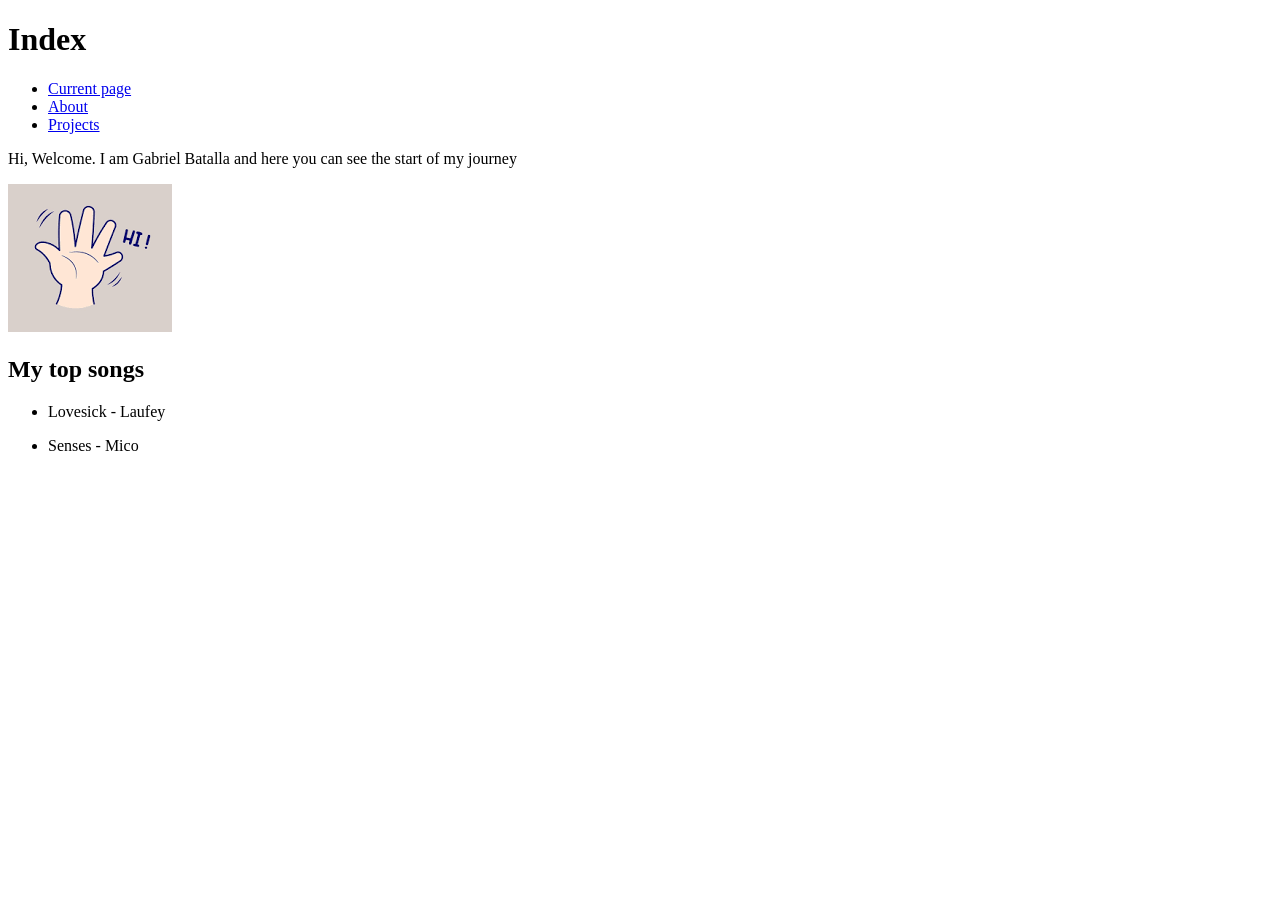
==== index.html @ 71061ff5 "Files#Additional Files#Additional Files#Additional Files#Additional Files#Additional Files#Additiona" ====
<!DOCTYPE html>
<html lang="en">
<head>
    <meta charset="UTF-8">
    <meta name="viewport" content="width=device-width, initial-scale=1.0">
    <title>Index</title>
</head>
<body>
    <header>
        <h1>Index</h1>
    </header>

    <main>
        <nav>
        <ul>
            <li><a href = "index.html">Current page</a></li>
            <li><a href = "about.html">About</a></li>
            <li><a href = "projects.html">Projects</a></li>
        </ul>

    </nav>
     <p>Hi, Welcome. I am Gabriel Batalla and here you can see the start of my journey</p>
        <img src="images/hand.png" alt="I am waving my hand to you">
        <h2>My top songs</h2>
            <ul>
                <li><p>Lovesick - Laufey</p></li>
                <li><p>Senses - Mico</p></li>
            </ul>
    </main>
    <footer>
        
    </footer>
</body>
</html>
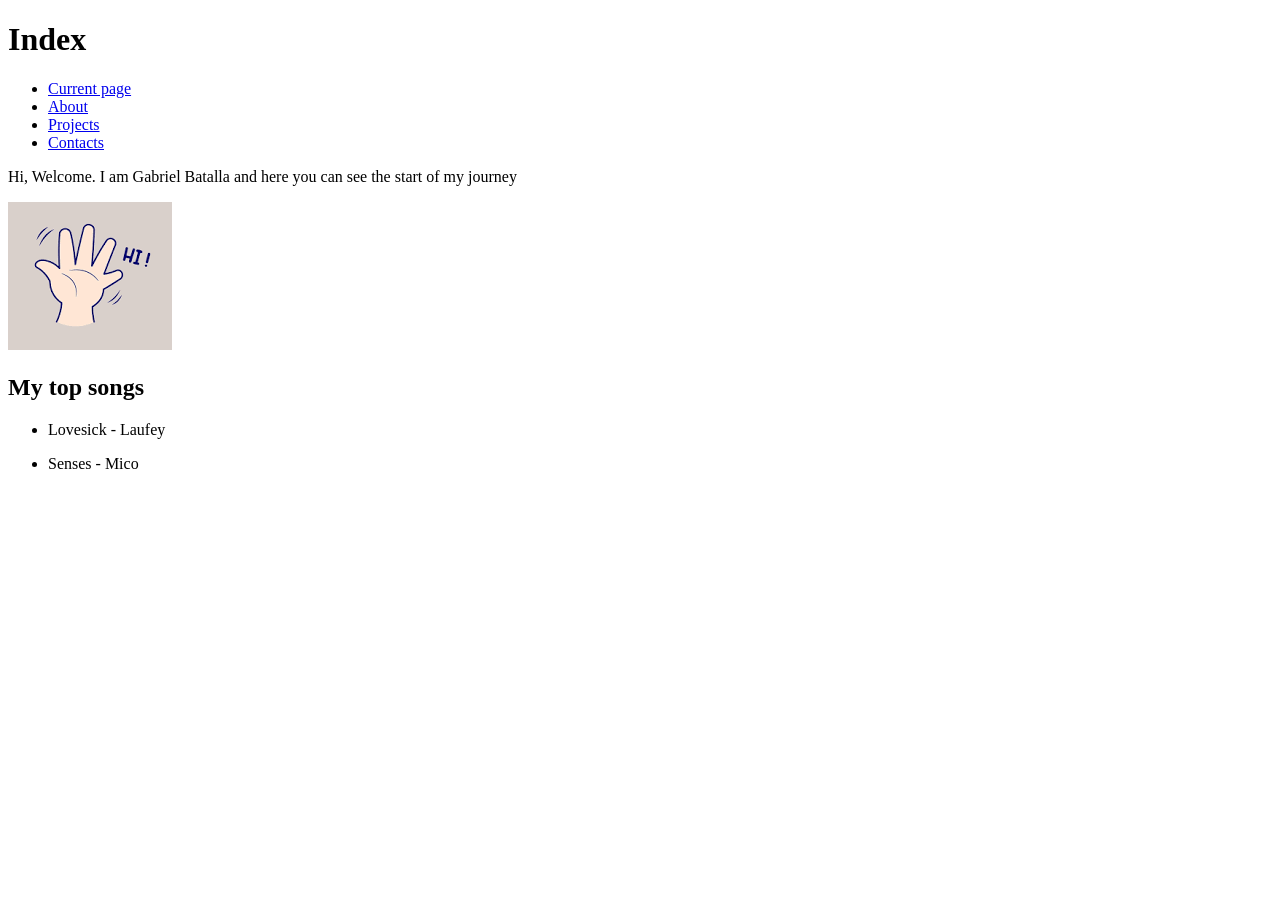
==== commit 8f1195f3: "lab 2 updates" ====
--- a/index.html
+++ b/index.html
@@ -4,6 +4,8 @@
     <meta charset="UTF-8">
     <meta name="viewport" content="width=device-width, initial-scale=1.0">
     <title>Index</title>
+    
+
 </head>
 <body>
     <header>
@@ -16,6 +18,7 @@
             <li><a href = "index.html">Current page</a></li>
             <li><a href = "about.html">About</a></li>
             <li><a href = "projects.html">Projects</a></li>
+            <li><a href="contact.html">Contacts</a></li>
         </ul>
 
     </nav>
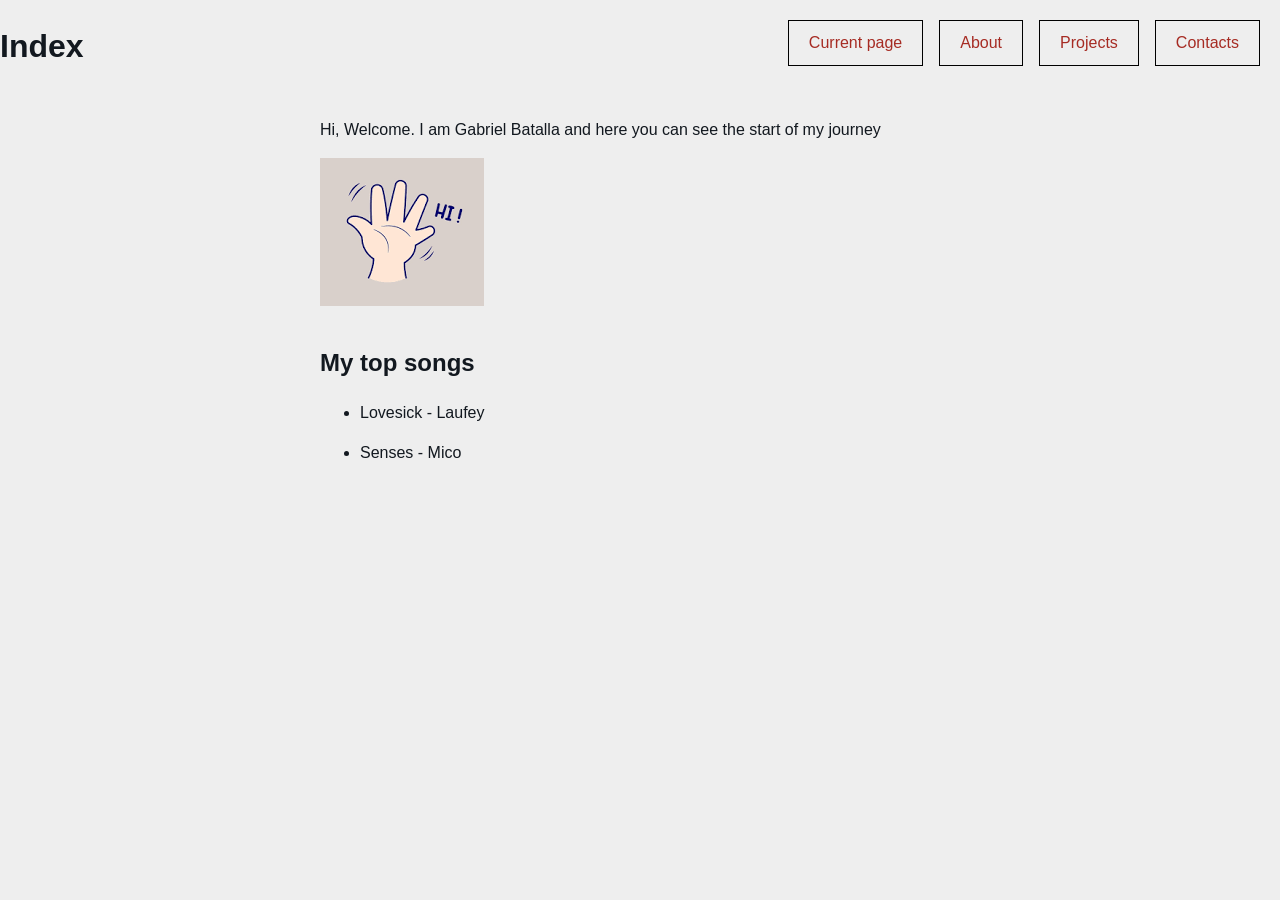
==== commit bdc1b15d: "Part C done, (Ai had been used)" ====
--- a/index.html
+++ b/index.html
@@ -4,15 +4,14 @@
     <meta charset="UTF-8">
     <meta name="viewport" content="width=device-width, initial-scale=1.0">
     <title>Index</title>
-    
+    <link rel="stylesheet" href="style.css">
 
 </head>
 <body>
+    <div class="header-container">
     <header>
         <h1>Index</h1>
     </header>
-
-    <main>
         <nav>
         <ul>
             <li><a href = "index.html">Current page</a></li>
@@ -22,13 +21,20 @@
         </ul>
 
     </nav>
+    </div>
+
+    <main>
+    
      <p>Hi, Welcome. I am Gabriel Batalla and here you can see the start of my journey</p>
         <img src="images/hand.png" alt="I am waving my hand to you">
+    <br>
+    <div class="sidebar">
         <h2>My top songs</h2>
             <ul>
                 <li><p>Lovesick - Laufey</p></li>
                 <li><p>Senses - Mico</p></li>
             </ul>
+    </div>
     </main>
     <footer>
         
--- a/style.css
+++ b/style.css
@@ -0,0 +1,228 @@
+:root {
+  --brand:  #a62b23;
+  --ink:    #12181f;
+  --muted:  #6b7885;
+  --space:  1rem;
+}
+
+a { color: var(--brand); }
+
+*,
+*::before,
+*::after {
+    box-sizing: border-box;
+}
+
+body {
+    font-family: Arial, Helvetica, sans-serif;
+    color: var(--ink);
+    line-height: 1.5;
+    margin: 0;
+    background: #eee;
+}
+
+h1 {
+    font-size: 2rem;
+    margin-bottom: var(--space);
+    text-align: center;
+}
+
+h2 {
+    font-size: 1.5rem;
+    margin-top: 2rem;
+}
+
+h3 {
+    font-size: 1.2rem;
+}
+
+main {
+    max-width: 42rem;
+    margin: 0 auto;
+    padding: var(--space);
+}
+
+nav {
+    padding: 20px;
+}
+
+nav ul {
+    display: flex;
+    justify-content: center;
+    gap: 1rem;
+    list-style: none;
+    padding: 0;
+    margin: 0;
+}
+
+nav li {
+    text-align: center;
+}
+
+nav a {
+    display: block;
+    padding: 10px 20px;
+    border: 1px solid black;
+    text-decoration: none;
+}
+
+@media (min-width: 38rem) {
+    .header-container {
+        display: flex;
+        justify-content: space-between;
+        align-items: center;
+    }
+}
+
+.muted {
+    color: var(--muted);
+}
+
+
+a:hover {
+    text-decoration: underline;
+}
+
+a:focus,
+input:focus,
+textarea:focus,
+button:focus {
+    outline: 0.15rem solid var(--brand);
+    outline-offset: 0.15rem;
+}
+
+select {
+    width: 100%;
+    padding: 0.75rem;
+    font-size: 1rem;
+    font-family: inherit;
+    background: white;
+    border: 0.1rem solid var(--muted);
+    border-radius: 0.25rem;
+    cursor: pointer;
+}
+
+select:hover {
+    border-color: var(--brand);
+}
+
+select:focus {
+    outline: 0.15rem solid var(--brand);
+    outline-offset: 0.15rem;
+    border-color: var(--brand);
+}
+input[type="email"] {
+    border-color: var(--brand);
+}
+
+form {
+    margin-top: 2rem;
+}
+
+fieldset {
+    border: 0.1rem solid var(--brand);
+    border-radius: 0.5rem;
+    padding: var(--space);
+}
+
+legend {
+    font-weight: bold;
+    color: var(--brand);
+    padding: 0 0.5rem;
+}
+
+label {
+    display: block;
+    margin-top: var(--space);
+    margin-bottom: 0.25rem;
+}
+
+input,
+textarea {
+    width: 100%;
+    padding: 0.75rem;
+    font-size: 1rem;
+    font-family: inherit;
+    border: 0.1rem solid var(--muted);
+    border-radius: 0.25rem;
+}
+
+textarea {
+    min-height: 8rem;
+    resize: vertical;
+}
+
+button {
+    margin-top: var(--space);
+    padding: 0.75rem 1.25rem;
+    font-size: 1rem;
+    background: var(--brand);
+    color: white;
+    border: 0.1rem solid var(--brand);
+    border-radius: 0.25rem;
+    cursor: pointer;
+}
+.option {
+  display: flex;
+  align-items: center;
+  gap: 0.5rem;
+}
+
+.option input {
+  margin: 0;
+  width: auto;   
+}
+
+.option label {
+  display: inline;  
+  margin: 0;
+}
+button:hover {
+    background: #145f45;
+}
+
+input[type="text"],
+input[type="email"],
+select,
+textarea {
+  display: block;
+  width: 100%;
+  border: 0.2rem solid darkred;
+  padding: 0.5rem;
+}
+
+button:focus {
+    outline: 0.15rem solid var(--brand);
+    outline-offset: 0.15rem;
+}
+/* 1 · explicit, with media queries */
+.cards { display: grid; gap: 1rem; grid-template-columns: 1fr;}
+
+@media (min-width: 38rem) {
+  .cards { grid-template-columns: repeat(2, 1fr); }
+}
+@media (min-width: 58rem) {
+  .cards { grid-template-columns: repeat(3, 1fr); }
+}
+.cards article{
+        gap: 1rem;
+        border: 2px solid black;
+        border-radius: 1rem;
+        padding: 1rem;
+}
+
+.page-layout {
+    display: grid;
+    grid-template-columns: 1fr;
+    gap: 1rem;
+}
+
+.sidebar {
+    align-self: start;
+}
+
+@media (min-width: 38rem) {
+    .page-layout {
+        grid-template-columns: 2fr 1fr;
+    }
+}
